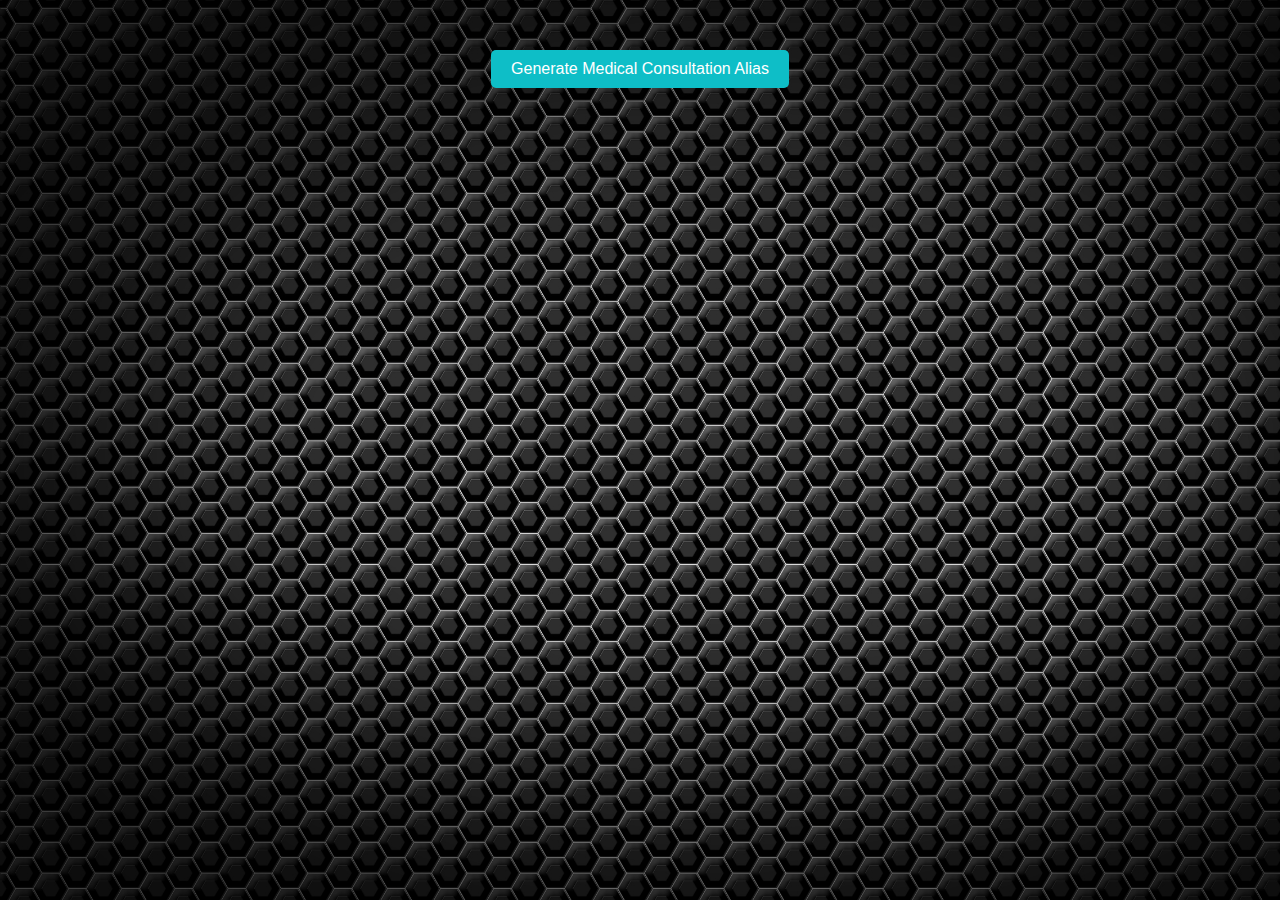
==== index.html @ f9c76f1d "Update index.html" ====
<!DOCTYPE html PUBLIC "-//W3C//DTD XHTML 1.0 Strict//EN" "http://www.w3.org/TR/xhtml1/DTD/xhtml1-strict.dtd">

<html xmlns="http://www.w3.org/1999/xhtml" lang="en-us" xml:lang="en-us">
<head>
    <title>Pexip Health</title>
    <link rel="stylesheet" type="text/css" href="style.css" />
    <meta name="robots" content="noindex, nofollow" />
    <script type='text/javascript'>
    window.onload = function() {
        function generateAlias() {
            const characters = 'ABCDEFGHIJKLMNOPQRSTUVWXYZabcdefghijklmnopqrstuvwxyz0123456789';
            let alias = 'ph';
            for (let i = 0; i < 15; i++) {
                alias += characters.charAt(Math.floor(Math.random() * characters.length));
            }
            return alias;
        }

        // Add event listener for the generate button
        document.getElementById('generate-button').addEventListener('click', function() {
            const alias = generateAlias();
            document.getElementById('id_alias').value = alias; // Populate the alias in the conference alias input field
            document.getElementById('alias-display').innerText = alias; // Display the alias
            document.getElementById('generate-button-container').style.display = 'none'; // Hide the button

            // Show the form fields and buttons
            document.getElementById('id_form').style.display = 'block';
        });

        // Update form fields based on user selection
        document.getElementById('role-select').addEventListener('change', function() {
            var role = this.value;
            var nameField = document.getElementById('id_name');
            var providerSelect = document.getElementById('provider-select');
            var providerDisplay = document.getElementById('provider-display');

            if (role === 'provider') {
                providerSelect.style.display = 'block';
                nameField.style.display = 'none';
                providerSelect.addEventListener('change', function() {
                    var providerName = this.value;
                    providerDisplay.innerText = providerName;
                    nameField.value = providerName; // Populate name field with selected provider
                    providerSelect.style.display = 'none'; // Hide provider select after selection
                });
            } else if (role === 'patient') {
                providerSelect.style.display = 'none';
                providerDisplay.innerText = '';
                nameField.style.display = 'block';
                nameField.value = ''; // Clear the name field
            } else {
                providerSelect.style.display = 'none';
                providerDisplay.innerText = '';
                nameField.style.display = 'none';
                nameField.value = ''; // Clear the name field if no role is selected
            }
        });
    }
    </script>
    <meta name="robots" content="NONE,NOARCHIVE" />
    <style>
        /* Center the generate button */
        #generate-button-container {
            text-align: center;
            margin-top: 20px;
        }

        #generate-button {
            display: inline-block;
            background-color: #0ebec7; /* Match button color */
            color: white;
            border: none;
            padding: 10px 20px;
            font-size: 16px;
            cursor: pointer;
            border-radius: 5px;
            margin-bottom: 20px;
        }

        #generate-button:hover {
            background-color: #0a9a9b; /* Darker shade on hover */
        }

        #alias-display {
            font-weight: bold;
            font-size: 18px;
            margin-top: 10px;
        }

        /* Hide form fields and buttons initially */
        #id_form {
            display: none;
        }

        /* Hide provider select and name field initially */
        #provider-select {
            display: none;
        }

        #id_name {
            display: none;
        }
    </style>
</head>

<body class="home">

<!-- Generate Alias Button -->
<div id="generate-button-container">
    <button id="generate-button">Generate Medical Consultation Alias</button>
    <div id="alias-display"></div>
</div>

<!-- Container -->
<div id="container" class="site">
    <!-- Header -->
    <header id="header" class="branding" role="banner">
        <!-- <img src="img/pexhealthlogo.png" alt="MAIN LOGO"> -->
        <!-- <h1>Connect</h1> -->
    </header>
    <!-- END Header -->

    <!-- Content -->
    <div id="maincontent" class="main site join">
        <form id="id_form" action="conference.html" method="get">
            <label for="id_alias" class="vh">Enter the conference alias</label>
            <input type="text" value="" name="alias" id="id_alias" placeholder="Enter the conference alias" required class="webrtcinput">

            <label for="role-select" class="vh">You are a</label>
            <select id="role-select" class="webrtcinput">
                <option value="">Select role</option>
                <option value="provider">Provider</option>
                <option value="patient">Patient</option>
            </select>

            <label for="provider-select" class="vh" id="provider-label">Select a provider</label>
            <select id="provider-select" class="webrtcinput">
                <option value="">Select a provider</option>
                <option value="Dr. JDemo">Dr. JDemo</option>
                <option value="Dr. MDemo">Dr. MDemo</option>
                <option value="Dr. CDemo">Dr. CDemo</option>
            </select>
            <div id="provider-display" class="vh"></div>

            <label for="id_name" class="vh">Enter your name</label>
            <input type="text" value="" name="name" id="id_name" placeholder="Enter your name" required class="webrtcinput">

            <select name="bandwidth" class="webrtcinput" id="id_bandwidth">
                <option value="1920">Maximum Bandwidth (1920kbps)</option>
                <option value="1280" selected>High Bandwidth (1280kbps)</option>
                <option value="576">Medium Bandwidth (576kbps)</option>
                <option value="192">Low Bandwidth (192kbps)</option>
            </select>

            <input type="submit" value="Join Conference" name="join" id="id_join" class="webrtcbutton">
            <input type="submit" value="Present Screen Only" name="join_pres" id="id_join_pres" class="webrtcbutton">
            <input type="submit" value="Start a Session" name="create_vmr" id="create_vmr" class="webrtcbutton">
        </form>
    </div>
    <!-- END Content -->

    <div id="footer"> </div>
</div>
<!-- END Container -->

</body>
</html>
---- style.css ----
/*
 :::  Reset
-------------------------------------------------- */
* {
  margin: 0;
  padding: 0;
  border: 0;
  -webkit-box-sizing: border-box;
     -moz-box-sizing: border-box;
          box-sizing: border-box;
}
article, aside, details, figcaption, figure,
footer, header, hgroup, main, nav, section {
  display: block;
}
ol, ul {
  list-style: none;
}



/*
 :::  Fonts
-------------------------------------------------- */

/* -- Legacy Fonts --*/
@font-face {
  font-family: 'pexip';
  src: url('fonts/pexip.eot');
  src: url('fonts/pexip.eot?#iefix') format('embedded-opentype'),
    url('fonts/pexip.woff') format('woff'),
    url('fonts/pexip.ttf') format('truetype'),
    url('fonts/pexip.svg#$icon-font') format('svg');
}

@font-face {
  font-family: 'Open Sans';
  src: url('fonts/opensans-regular-webfont.eot') format('embedded-opentype'),
    url('fonts/opensans-regular-webfont.woff') format('woff'),
    url('fonts/opensans-regular-webfont.ttf') format('truetype'),
    url('fonts/opensans-regular-webfont.svg') format('svg');
  font-weight: normal;
  font-style: normal;
}

/* -- 2019 and Later Fonts --*/

@font-face {
  font-family: 'Whyte-Book';
  src: url('fonts/Whyte-Book.eot');
  src: url('fonts/Whyte-Book.eot?#iefix') format('embedded-opentype'),
    url('fonts/Whyte-Book.woff') format('woff'),
    url('fonts/Whyte-Book.woff2') format('woff2'),
    url('fonts/Whyte-Book.ttf') format('truetype'),
    url('fonts/Whyte-Book.svg#$icon-font') format('svg');
    font-weight: normal;
    font-style: normal;
}

@font-face {
  font-family: 'Whyte-BookItalic';
  src: url('fonts/Whyte-BookItalic.eot') format('embedded-opentype'),
    url('fonts/Whyte-BookItalic.woff') format('woff'),
    url('fonts/Whyte-BookItalic.woff2') format('woff2'),
    url('fonts/Whyte-BookItalic.ttf') format('truetype'),
    url('fonts/Whyte-BookItalic.svg') format('svg');
  font-weight: normal;
  font-style: normal;
}

@font-face {
  font-family: 'Whyte-Medium';
  src: url('fonts/Whyte-Medium.eot');
  src: url('fonts/Whyte-Medium.eot?#iefix') format('embedded-opentype'),
    url('fonts/Whyte-Medium.woff') format('woff'),
    url('fonts/Whyte-Medium.woff2') format('woff2'),
    url('fonts/Whyte-Medium.ttf') format('truetype'),
    url('fonts/Whyte-Medium.svg#$icon-font') format('svg');
    font-weight: normal;
    font-style: normal;
}

@font-face {
  font-family: 'Whyte-MediumItalic';
  src: url('fonts/Whyte-MediumItalic.eot') format('embedded-opentype'),
    url('fonts/Whyte-MediumItalic.woff') format('woff'),
    url('fonts/Whyte-MediumItalic.woff2') format('woff2'),
    url('fonts/Whyte-MediumItalic.ttf') format('truetype'),
    url('fonts/Whyte-MediumItalic.svg') format('svg');
  font-weight: normal;
  font-style: normal;
}

@font-face {
  font-family: 'Whyte-Light';
  src: url('fonts/Whyte-Light.eot') format('embedded-opentype'),
    url('fonts/Whyte-Light.woff') format('woff'),
    url('fonts/Whyte-Light.woff2') format('woff2'),
    url('fonts/Whyte-Light.ttf') format('truetype'),
    url('fonts/Whyte-Light.svg') format('svg');
  font-weight: normal;
  font-style: normal;
}

/*
 :::  Site
-------------------------------------------------- */
html {
  min-height: 100%;
  font-size: 100%;
  position: relative;
  -ms-text-size-adjust: 100%;
  -webkit-text-size-adjust: 100%;
  -webkit-font-smoothing: antialiased;
  padding: 30px;
}
body {
  font-family: 'Whyte-Book';
  color: #333;
  line-height: 1;
  background-color: #fff;
}

.home{
  background-image: url(img/Large-Black-WP.jpg);
  height: 100%; /* You must set a specified height */
  background-position: top 0px left 0px; /* Center the image */
  background-repeat: no-repeat; /* Do not repeat the image */
  background-size: cover; /* Resize the background image to cover the entire container */
}

.site {
  margin: 0 auto;
  max-width: 1200px;
}
.main {
  width: 100%;
  display: block;
}
.top {
  background: #f2f2f2;
  height: 600px;
  position: relative;
  overflow: hidden;
}
@media only screen and (max-width : 550px) {
  .top {
    height: auto;
  }
}



/*
 :::  Site Header
-------------------------------------------------- */
.branding {
  width: 100%;
  position: relative;
}
.branding img {
  display: inline-block;
  width: 400px;
  height: 112px;
}
.branding h1 {
/*  position: absolute;
  right: 0;
  top: 0; */
  position: relative;
  left: 140px;
  top: -75px;
  font-weight: 600;
  color: #999;
}

.rosterlist {
  height: 545px;
}
.rosterlist.shorter {
  height: 410px;
}

/*
 :::  .participants <aside>
-------------------------------------------------- */
.participants {
  float: left;
  width: 20%;
  line-height: 1.25em;
  border-right: 1px solid #fff;
}
.participants ul {
  overflow: auto;
  height: 100%;
}
.participants h2 {
  padding: 15px 5%;
  background: #d5d5d5;
  font-weight: 400;
  border-bottom: 1px solid #fff;
}
.participants li {
  padding: 10px 5%;
  width: 100%;
  border-bottom: 1px solid #fff;
  transition: background .3s, color .3s;
}
.participants li:hover {
  background: #0EBEC7;
  color: #fff;
}
.participants h3 {
  font-weight: 600;
  font-size: 1em;
}
.participants h3:before {
  position: relative;
  content: '\e185';
  font-family: 'pexip';
  margin-right: 10px;
}
.participants h3.presenting:before {
  position: relative;
  content: '\e120';
  font-family: 'pexip';
  margin-right: 10px;
}
.participants p {
  font-size: 0.75em;
}
@media only screen and (max-width : 950px) {
  .participants {
    width: 33.333333%;
  }
}
@media only screen and (max-width : 550px) {
  .participants {
    float: none;
    width: 100%;
    border-right: none;
  }
  .participants ul {
    padding-bottom: 0;
  }
}


/*
 :::  .selfview <div>
-------------------------------------------------- */
.selfview {
  position: absolute;
  z-index: 99999;
  max-width: 20%;
  max-height: 135px;
  bottom: 0;
  left: 0;
  border-top: 1px solid #fff;
  border-right: 1px solid #fff;

  background-size: cover;
  background-position: center;
}
.selfview video {
  top: 0;
  right: 0;
  bottom: 0;
  left: 0;
  width: 100%;
  height: 100%;
}
@media only screen and (max-width : 950px) {
  .selfview {
    max-width: 33.333333%;
    max-height: 161px;
  }
}
@media only screen and (max-width : 550px) {
  .selfview {
    position: relative;
    max-width: 100%;
    border-right: none;
  }
}


/*
 :::  .videocontainer <div>
-------------------------------------------------- */
.videocontainer {
  background: #333;
  position: absolute;
  left: 20%;
  height: 100%;
  width: 80%;
  padding: 0 2%;
}
.videocontainer video {
  position: relative;
  top: 0;
  right: 0;
  bottom: 0;
  left: 0;
  width: 100%;
  height: 100%;
}
@media only screen and (max-width : 950px) {
  .videocontainer {
    width: 66.666666%;
    left: 33.333333%;
  }
}
@media only screen and (max-width : 550px) {
  .videocontainer {
    position: relative;
    width: 100%;
    padding: 0;
    left: 0;
  }
  .videocontainer video {
    height: auto;
  }
}


/*
 :::  Controls [.controls] <footer>
-------------------------------------------------- */
.controls {
  border-top: 1px solid #fff;
}
.controls li {
  float: left;
  display: inline-block;
  width: 14%;
  border-right: 1px solid #fff;
  border-bottom: 1px solid #fff;
  vertical-align: center;
}
.controls li:nth-child(4) {
  width: 12%;
}
.controls li:nth-child(6) {
  width: 18%;
}
.controls li:last-child {
  border-right: none !important;
}
@media only screen and (max-width : 1050px) {
  .controls li,
  .controls li:nth-child(4),
  .controls li:nth-child(6) {
    width: 33.3333333%;
  }
  .controls li:nth-child(3n) {
    border-right: none;
  }
  .controls li:last-child {
    width: 100%;
  }
}
@media only screen and (max-width : 550px) {
  .controls li,
  .controls li:nth-child(4),
  .controls li:nth-child(6) {
    width: 100%;
    border-right: none;
  }
}

.controls a {
  font-family: 'pexip', Verdana;
  display: block;
  width: 100%;
  padding: 20px 10px;
  text-align: center;
  font-weight: 400;
  font-size: 0.9em;
  cursor: pointer;
  background: #d5d5d5;
  height: 56px;
  -webkit-transition: background .3s, color .3s;
  transition: background .3s, color .3s;
  vertical-align: middle;
}
.controls a:hover,
.controls a.active { /* active state */
  background: #0EBEC7;
  color: #fff;
  font-weight: 400;
}

/* Inactive State */
.controls .inactive {
  color: #888;
  cursor: default;
}
.controls .inactive:hover {
  color: #888;
  background: #d5d5d5;
}



/*
 :::  Controls [.controls] -> Icons
 :::  You can call the .active class in your JS to switch the icons for an active state
-------------------------------------------------- */
.controls a:before {
  position: relative;
  font-family: 'pexip' Verdana;
  margin-right: 10px;
  font-size: 1.1em;
  top: 2px;
  font-weight: 300;
  -moz-osx-font-smoothing: grayscale;
}

/* Show Selfview */
.controls .btn-selfview:before {
  content: '\e18c';
}

/* Mute Audio */
.controls .btn-audio:before {
  content: '\e38f';
}
.controls .btn-audio.selected:before {
  content: '\e3a4';
}

/* Mute Video */
.controls .btn-video:before {
  content: '\e2d9';
}
.controls .btn-video.selected:before {
  content: '\e2da';
}

/* Present Screen */
.controls .btn-presentscreen:before {
  content: '\e120';
}

/* Presentation */
.controls .btn-presentation:before {
  content: '\e121';
}

/* Go Fullscreen */
.controls .btn-fullscreen:before {
  content: '\e1bf';
}

/* Disconnect */
.controls .btn-disconnect:before {
  content: '\e290';
}



/*
 :::  Join / Login Page -> Add the .join class to the .site container!
-------------------------------------------------- */
.site.join {
  max-width: 500px;
}
.site.join input[type="text"],
.site.join input[type="password"],
.site.join input[type="button"],
.site.join input[type="submit"] {
  width: 100%;
  padding: 20px;
  font-size: 1.1em;
  font-family: inherit;
  color: #666;
  border-radius: 5px;
  border-color: #FFF;
  border-width:  2px;
  background: #eee;
  margin-bottom: 1px;
  font-weight: 300;
  -webkit-transition: background .3s, color .3s, border .3s;
  transition: background .3s, color .3s, border .3s;
  -webkit-appearance: none;
  -moz-appearance: none;
  appearance: none;
}
.site.join input[type="button"],
.site.join input[type="submit"] {
  width: 49.5%;
}
.site.join select {
  width: 100%;
  padding: 20px 20px;
  font-size: 1.1em;
  background-color: #eee;
  height: 64px;
  font-family: inherit;
  color: #666;
  border-radius: 5px;
  text-indent: 0.01px;
  text-overflow: '';
  cursor: pointer;
  font-weight: 300;
  background-image: url(img/select.png);
  background-repeat: no-repeat;
  background-size: 60px 64px;
  background-position: center right;
  -webkit-appearance: none;
  -moz-appearance: none;
  appearance: none;
  position: relative;
}
select::-ms-expand {
    display: none;
}

/* Some Retina Love... */
@media only screen and (-webkit-min-device-pixel-ratio: 2) {
  .site.join select {
    background-image: url(img/select@2x.png);
  }
}



/*
 :::  Role Page -> Add the .join class to the .site container!
-------------------------------------------------- */
.site.join h2 {
  margin-bottom: 30px;
  font-weight: 600;
  font-size: 1.4em;
}
.site.join form div {
  width: 100%;
  padding: 0 20px;
  background: #eee;
  line-height: 50px;
  border-bottom: 1px solid #fff;
}
.site.join input[type="radio"] {
  float: left;
  margin-right: 10px;
  background: #fff;
  color: #666;
  width: 20px;
  height: 20px;
  cursor: pointer;
  border-radius: 0;
  border: none;
  position: relative;
  top: 15px;
  font-family: inherit;
  box-shadow: none;
  -webkit-appearance: none;
  -moz-appearance: none;
  appearance: none;
  text-align: center;
  line-height: 15px;
}
.site.join input[type="radio"]:checked:before {
  content: '';
  width: 14px;
  height: 14px;
  background: #999;
  display: block;
  position: relative;
  top: 3px;
  left: 3px;
}
.site.join label {
  float: left;
}


/* Form Submit button */
.site.join input[type="button"],
.site.join input[type="submit"] {
  background: #555;
  color: #fff;
  cursor: pointer;
  margin-top: 10px;
  margin-bottom: 10px;
}
.site.join input[type="button"]:hover,
.site.join input[type="submit"]:hover {
  background: #0EBEC7;
}


/* Let the placeholder text disappear on focus */
[placeholder]:focus::-webkit-input-placeholder {
  color: transparent;
}


/* Form error */
.site.join .webrtcerror {
  color: #fff;
  background: #cf4326;
  font-size: 1em;
  padding: 10px 20px;
  margin-bottom: 10px;
  border-radius: 0px;
}



/*
 :::  Clearfix [cf]
-------------------------------------------------- */
.cf:before,
.cf:after {
  content: ' ';
  display: table;
}
.cf:after {
  clear: both;
}



/*
 :::  Visually hidden [vh]
 :::  For better accessibility --> <label>
-------------------------------------------------- */
.vh {
  border: 0;
  clip: rect(0 0 0 0);
  height: 1px;
  margin: -1px;
  overflow: hidden;
  padding: 0;
  position: absolute;
  width: 1px;
}


.hidden {
  display: none;
}

poster {


}
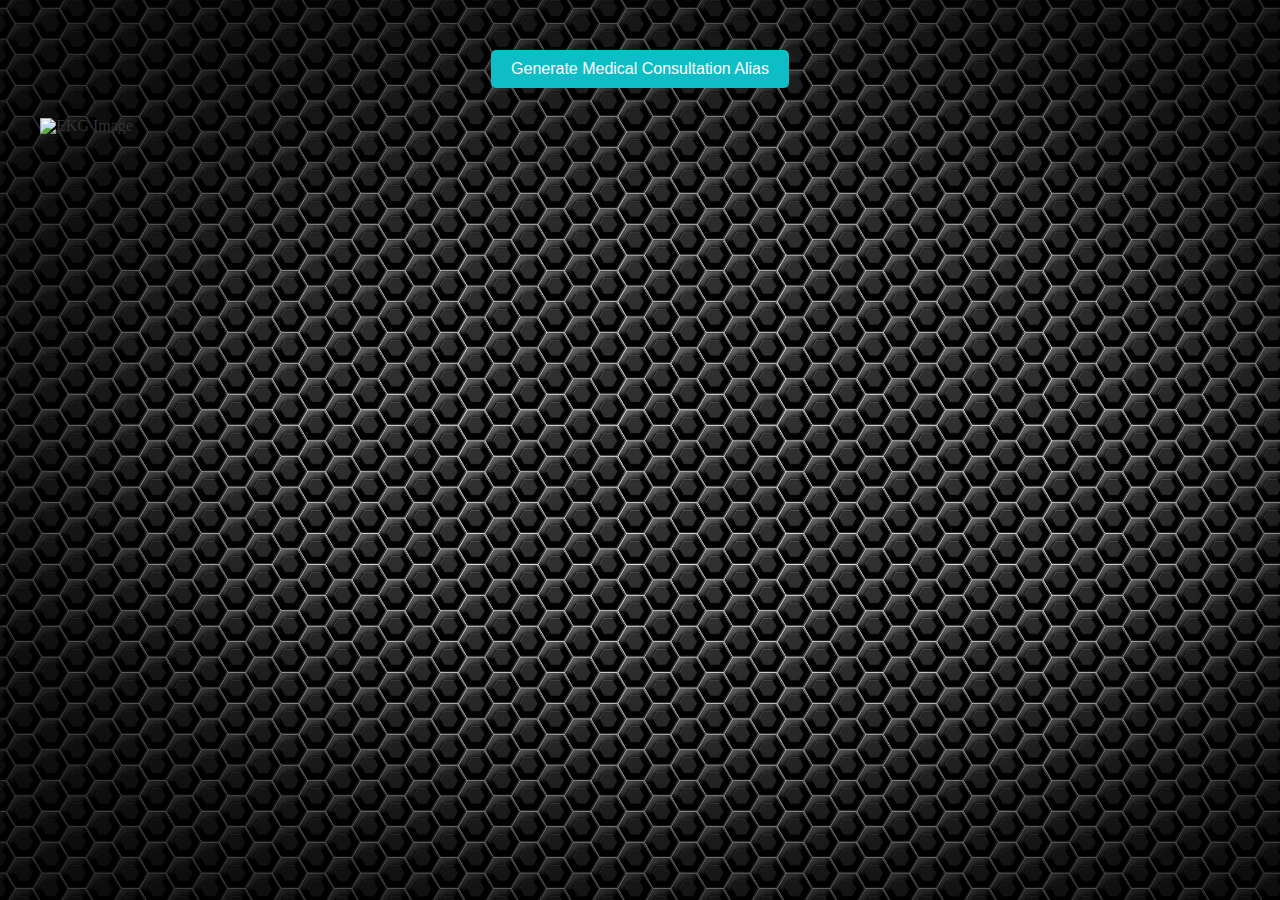
==== commit 33d24ee2: "Update index.html" ====
--- a/index.html
+++ b/index.html
@@ -1,62 +1,9 @@
 <!DOCTYPE html PUBLIC "-//W3C//DTD XHTML 1.0 Strict//EN" "http://www.w3.org/TR/xhtml1/DTD/xhtml1-strict.dtd">
-
 <html xmlns="http://www.w3.org/1999/xhtml" lang="en-us" xml:lang="en-us">
 <head>
     <title>Pexip Health</title>
     <link rel="stylesheet" type="text/css" href="style.css" />
     <meta name="robots" content="noindex, nofollow" />
-    <script type='text/javascript'>
-    window.onload = function() {
-        function generateAlias() {
-            const characters = 'ABCDEFGHIJKLMNOPQRSTUVWXYZabcdefghijklmnopqrstuvwxyz0123456789';
-            let alias = 'ph';
-            for (let i = 0; i < 15; i++) {
-                alias += characters.charAt(Math.floor(Math.random() * characters.length));
-            }
-            return alias;
-        }
-
-        // Add event listener for the generate button
-        document.getElementById('generate-button').addEventListener('click', function() {
-            const alias = generateAlias();
-            document.getElementById('id_alias').value = alias; // Populate the alias in the conference alias input field
-            document.getElementById('alias-display').innerText = alias; // Display the alias
-            document.getElementById('generate-button-container').style.display = 'none'; // Hide the button
-
-            // Show the form fields and buttons
-            document.getElementById('id_form').style.display = 'block';
-        });
-
-        // Update form fields based on user selection
-        document.getElementById('role-select').addEventListener('change', function() {
-            var role = this.value;
-            var nameField = document.getElementById('id_name');
-            var providerSelect = document.getElementById('provider-select');
-            var providerDisplay = document.getElementById('provider-display');
-
-            if (role === 'provider') {
-                providerSelect.style.display = 'block';
-                nameField.style.display = 'none';
-                providerSelect.addEventListener('change', function() {
-                    var providerName = this.value;
-                    providerDisplay.innerText = providerName;
-                    nameField.value = providerName; // Populate name field with selected provider
-                    providerSelect.style.display = 'none'; // Hide provider select after selection
-                });
-            } else if (role === 'patient') {
-                providerSelect.style.display = 'none';
-                providerDisplay.innerText = '';
-                nameField.style.display = 'block';
-                nameField.value = ''; // Clear the name field
-            } else {
-                providerSelect.style.display = 'none';
-                providerDisplay.innerText = '';
-                nameField.style.display = 'none';
-                nameField.value = ''; // Clear the name field if no role is selected
-            }
-        });
-    }
-    </script>
     <meta name="robots" content="NONE,NOARCHIVE" />
     <style>
         /* Center the generate button */
@@ -100,6 +47,12 @@
         #id_name {
             display: none;
         }
+
+        /* Style for the EKG image */
+        #ekg-image {
+            width: 5in; /* Set the width to 5 inches */
+            height: 0.5in; /* Set the height to 1/2 inch */
+        }
     </style>
 </head>
 
@@ -119,6 +72,11 @@
         <!-- <h1>Connect</h1> -->
     </header>
     <!-- END Header -->
+
+    <!-- EKG Image -->
+    <div>
+        <img src="img/ekg.png" alt="EKG Image" id="ekg-image" />
+    </div>
 
     <!-- Content -->
     <div id="maincontent" class="main site join">
--- a/style.css
+++ b/style.css
@@ -533,6 +533,7 @@
   margin-bottom: 30px;
   font-weight: 600;
   font-size: 1.4em;
+  color: #fff;
 }
 .site.join form div {
   width: 100%;
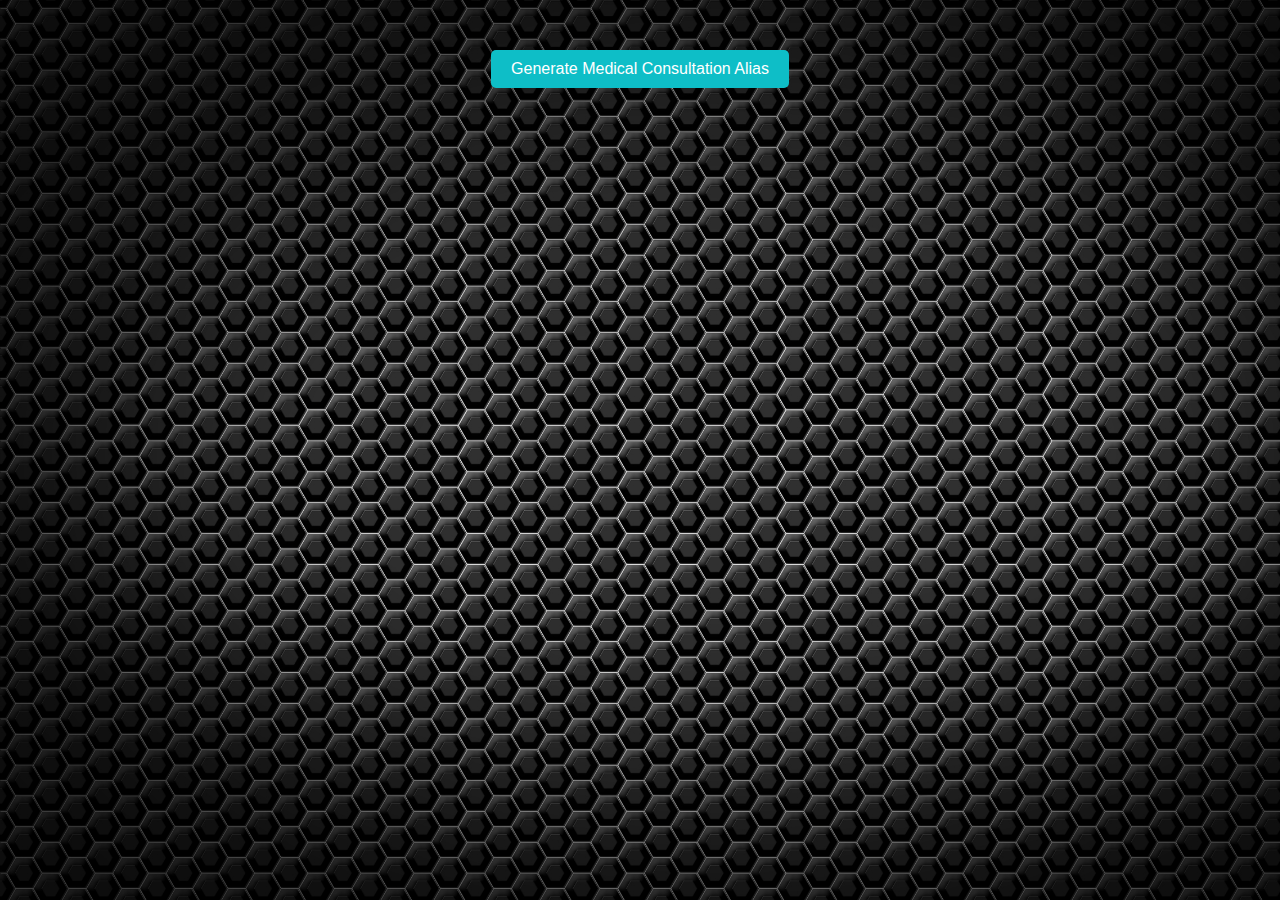
==== commit 3fb03645: "Update index.html" ====
--- a/index.html
+++ b/index.html
@@ -1,9 +1,62 @@
 <!DOCTYPE html PUBLIC "-//W3C//DTD XHTML 1.0 Strict//EN" "http://www.w3.org/TR/xhtml1/DTD/xhtml1-strict.dtd">
+
 <html xmlns="http://www.w3.org/1999/xhtml" lang="en-us" xml:lang="en-us">
 <head>
     <title>Pexip Health</title>
     <link rel="stylesheet" type="text/css" href="style.css" />
     <meta name="robots" content="noindex, nofollow" />
+    <script type='text/javascript'>
+    window.onload = function() {
+        function generateAlias() {
+            const characters = 'ABCDEFGHIJKLMNOPQRSTUVWXYZabcdefghijklmnopqrstuvwxyz0123456789';
+            let alias = 'ph';
+            for (let i = 0; i < 15; i++) {
+                alias += characters.charAt(Math.floor(Math.random() * characters.length));
+            }
+            return alias;
+        }
+
+        // Add event listener for the generate button
+        document.getElementById('generate-button').addEventListener('click', function() {
+            const alias = generateAlias();
+            document.getElementById('id_alias').value = alias; // Populate the alias in the conference alias input field
+            document.getElementById('alias-display').innerText = alias; // Display the alias
+            document.getElementById('generate-button-container').style.display = 'none'; // Hide the button
+
+            // Show the form fields and buttons
+            document.getElementById('id_form').style.display = 'block';
+        });
+
+        // Update form fields based on user selection
+        document.getElementById('role-select').addEventListener('change', function() {
+            var role = this.value;
+            var nameField = document.getElementById('id_name');
+            var providerSelect = document.getElementById('provider-select');
+            var providerDisplay = document.getElementById('provider-display');
+
+            if (role === 'provider') {
+                providerSelect.style.display = 'block';
+                nameField.style.display = 'none';
+                providerSelect.addEventListener('change', function() {
+                    var providerName = this.value;
+                    providerDisplay.innerText = providerName;
+                    nameField.value = providerName; // Populate name field with selected provider
+                    providerSelect.style.display = 'none'; // Hide provider select after selection
+                });
+            } else if (role === 'patient') {
+                providerSelect.style.display = 'none';
+                providerDisplay.innerText = '';
+                nameField.style.display = 'block';
+                nameField.value = ''; // Clear the name field
+            } else {
+                providerSelect.style.display = 'none';
+                providerDisplay.innerText = '';
+                nameField.style.display = 'none';
+                nameField.value = ''; // Clear the name field if no role is selected
+            }
+        });
+    }
+    </script>
     <meta name="robots" content="NONE,NOARCHIVE" />
     <style>
         /* Center the generate button */
@@ -47,12 +100,6 @@
         #id_name {
             display: none;
         }
-
-        /* Style for the EKG image */
-        #ekg-image {
-            width: 5in; /* Set the width to 5 inches */
-            height: 0.5in; /* Set the height to 1/2 inch */
-        }
     </style>
 </head>
 
@@ -72,11 +119,6 @@
         <!-- <h1>Connect</h1> -->
     </header>
     <!-- END Header -->
-
-    <!-- EKG Image -->
-    <div>
-        <img src="img/ekg.png" alt="EKG Image" id="ekg-image" />
-    </div>
 
     <!-- Content -->
     <div id="maincontent" class="main site join">
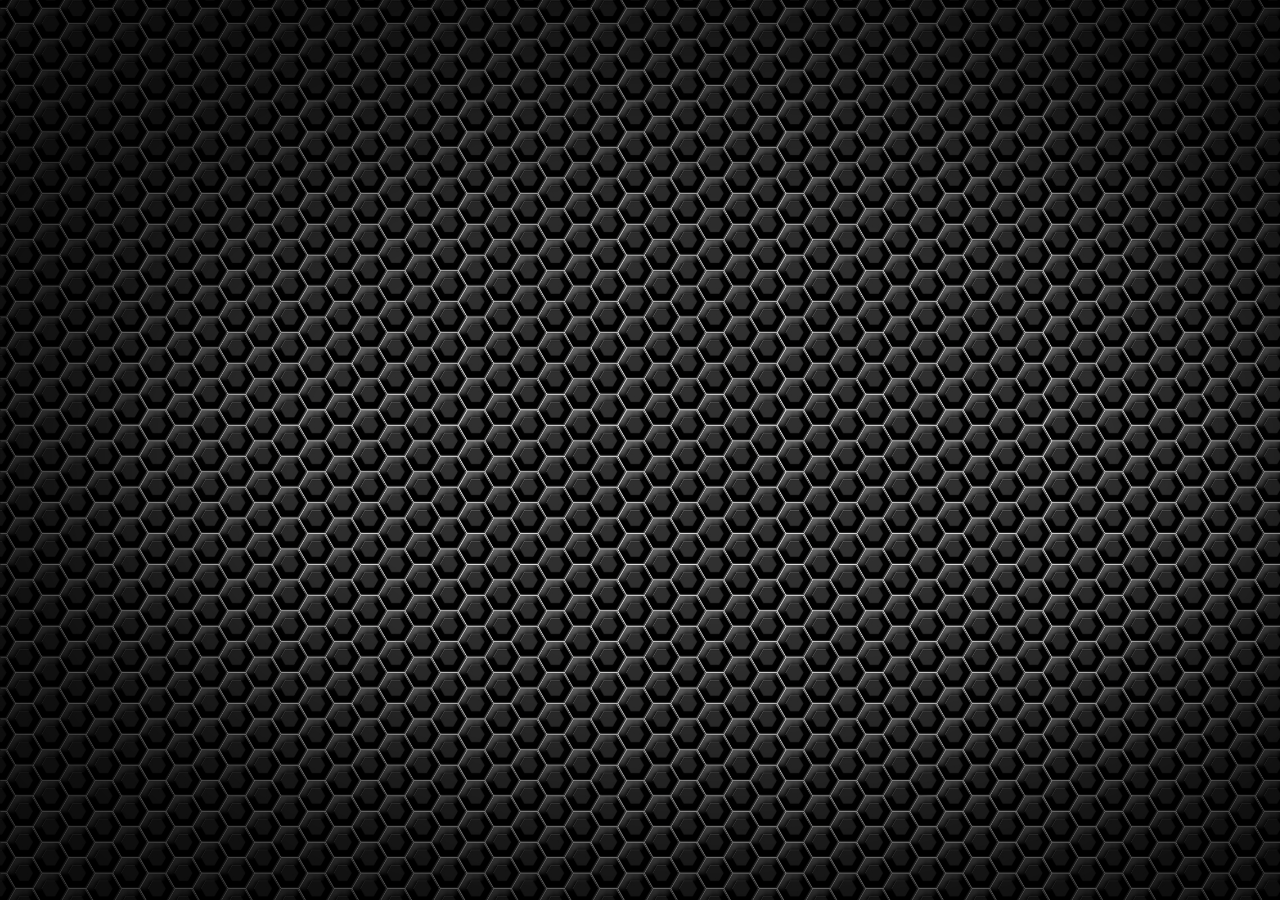
==== commit bb45c558: "Update index.html" ====
--- a/index.html
+++ b/index.html
@@ -1,116 +1,101 @@
 <!DOCTYPE html PUBLIC "-//W3C//DTD XHTML 1.0 Strict//EN" "http://www.w3.org/TR/xhtml1/DTD/xhtml1-strict.dtd">
-
 <html xmlns="http://www.w3.org/1999/xhtml" lang="en-us" xml:lang="en-us">
 <head>
     <title>Pexip Health</title>
     <link rel="stylesheet" type="text/css" href="style.css" />
     <meta name="robots" content="noindex, nofollow" />
+    <script type="text/javascript" src="https://cklab-edges.ck-collab-engtest.com/static/webrtc/js/pexrtc.js"></script>
+    <script type="text/javascript" src="webui.js"></script>
     <script type='text/javascript'>
     window.onload = function() {
-        function generateAlias() {
-            const characters = 'ABCDEFGHIJKLMNOPQRSTUVWXYZabcdefghijklmnopqrstuvwxyz0123456789';
-            let alias = 'ph';
-            for (let i = 0; i < 15; i++) {
-                alias += characters.charAt(Math.floor(Math.random() * characters.length));
-            }
-            return alias;
+        var url = window.location.href;
+        var params = url.substr(url.indexOf("?")+1).split("&");
+        var i;
+        var qp = {};
+        for (i=0;i<params.length;i++) {
+            var kv = params[i].split("=");
+            qp[kv[0]] = kv[1];
+        }
+        console.log(qp);
+
+        var source = "";
+        if ("join_pres" in qp) {
+            source = "screen";
         }
 
-        // Add event listener for the generate button
-        document.getElementById('generate-button').addEventListener('click', function() {
-            const alias = generateAlias();
-            document.getElementById('id_alias').value = alias; // Populate the alias in the conference alias input field
-            document.getElementById('alias-display').innerText = alias; // Display the alias
-            document.getElementById('generate-button-container').style.display = 'none'; // Hide the button
+        // Initialize with the provided parameters
+        initialise("cklab-edges.ck-collab-engtest.com", qp['alias'], qp['bandwidth'], qp['name'], "", source);
 
-            // Show the form fields and buttons
-            document.getElementById('id_form').style.display = 'block';
-        });
+        // Check if the video stream is active
+        checkVideoStream();
+    }
 
-        // Update form fields based on user selection
-        document.getElementById('role-select').addEventListener('change', function() {
-            var role = this.value;
-            var nameField = document.getElementById('id_name');
-            var providerSelect = document.getElementById('provider-select');
-            var providerDisplay = document.getElementById('provider-display');
+    function checkVideoStream() {
+        var videoElement = document.getElementById("video");
+        var interval = setInterval(function() {
+            if (videoElement.srcObject && videoElement.srcObject.active) {
+                clearInterval(interval);
+                document.getElementById("last-measurements-container").style.display = "block"; // Show the last measurements
+                populateLastMeasurements(); // Populate last measurements
+            }
+        }, 500); // Check every 500ms
+    }
 
-            if (role === 'provider') {
-                providerSelect.style.display = 'block';
-                nameField.style.display = 'none';
-                providerSelect.addEventListener('change', function() {
-                    var providerName = this.value;
-                    providerDisplay.innerText = providerName;
-                    nameField.value = providerName; // Populate name field with selected provider
-                    providerSelect.style.display = 'none'; // Hide provider select after selection
-                });
-            } else if (role === 'patient') {
-                providerSelect.style.display = 'none';
-                providerDisplay.innerText = '';
-                nameField.style.display = 'block';
-                nameField.value = ''; // Clear the name field
-            } else {
-                providerSelect.style.display = 'none';
-                providerDisplay.innerText = '';
-                nameField.style.display = 'none';
-                nameField.value = ''; // Clear the name field if no role is selected
-            }
-        });
+    function populateLastMeasurements() {
+        document.getElementById("ekg-img").src = "img/vitals.gif"; // Updated to display the GIF
+        document.getElementById("ekg").innerText = "Normal";
+        document.getElementById("spO2-sample").innerText = "99%";
+        document.getElementById("weight-last").innerText = "155 lbs";
+        document.getElementById("height-last").innerText = "71 in";
     }
     </script>
+
     <meta name="robots" content="NONE,NOARCHIVE" />
     <style>
-        /* Center the generate button */
-        #generate-button-container {
-            text-align: center;
-            margin-top: 20px;
-        }
+    #last-measurements-container {
+        display: none; /* Hide initially */
+        margin-top: 20px; /* Space for positioning */
+        padding: 10px;
+        background: #0a2136; /* Match background color */
+        color: white; /* Text color */
+        border: 1px solid #0eb3c7; /* Border color */
+        border-radius: 5px; /* Rounded corners */
+    }
 
-        #generate-button {
-            display: inline-block;
-            background-color: #0ebec7; /* Match button color */
-            color: white;
-            border: none;
-            padding: 10px 20px;
-            font-size: 16px;
-            cursor: pointer;
-            border-radius: 5px;
-            margin-bottom: 20px;
-        }
+    #last-measurements-container h2 {
+        color: #0eb3c7; /* Heading color */
+    }
 
-        #generate-button:hover {
-            background-color: #0a9a9b; /* Darker shade on hover */
-        }
+    #last-measurements-container p {
+        margin: 10px 0;
+    }
 
-        #alias-display {
-            font-weight: bold;
-            font-size: 18px;
-            margin-top: 10px;
-        }
+    #last-measurements-container img {
+        width: 100%;
+        height: auto;
+        margin-top: 10px;
+    }
 
-        /* Hide form fields and buttons initially */
-        #id_form {
-            display: none;
-        }
+    .button {
+        display: inline-block;
+        background-color: #0eb3c7;
+        color: white;
+        padding: 10px 20px;
+        text-align: center;
+        border: none;
+        border-radius: 5px;
+        cursor: pointer;
+        margin-top: 20px;
+        font-size: 16px;
+    }
 
-        /* Hide provider select and name field initially */
-        #provider-select {
-            display: none;
-        }
-
-        #id_name {
-            display: none;
-        }
+    .button:hover {
+        background-color: #0a8a9c;
+    }
     </style>
 </head>
 
 <body class="home">
-
-<!-- Generate Alias Button -->
-<div id="generate-button-container">
-    <button id="generate-button">Generate Medical Consultation Alias</button>
-    <div id="alias-display"></div>
-</div>
-
 <!-- Container -->
 <div id="container" class="site">
     <!-- Header -->
@@ -121,47 +106,82 @@
     <!-- END Header -->
 
     <!-- Content -->
-    <div id="maincontent" class="main site join">
-        <form id="id_form" action="conference.html" method="get">
-            <label for="id_alias" class="vh">Enter the conference alias</label>
-            <input type="text" value="" name="alias" id="id_alias" placeholder="Enter the conference alias" required class="webrtcinput">
+    <!-- Remove the vitals dashboard section -->
+    
+    <!-- New Section for Last Measurements -->
+    <div id="last-measurements-container">
+        <h2>Last Measurements</h2>
+        <p>Sample EKG:</p>
+        <img id="ekg-img" src="img/vitals.gif" alt="Sample EKG" /> <!-- Updated to display the GIF -->
+        <p>Sample EKG Status: <span id="ekg">Normal</span></p>
+        <p>Sample SpO2: <span id="spO2-sample">99%</span></p>
+        <p>Last Weight: <span id="weight-last">155 lbs</span></p>
+        <p>Last Height: <span id="height-last">71 in</span></p>
+    </div>
 
-            <label for="role-select" class="vh">You are a</label>
-            <select id="role-select" class="webrtcinput">
-                <option value="">Select role</option>
-                <option value="provider">Provider</option>
-                <option value="patient">Patient</option>
-            </select>
-
-            <label for="provider-select" class="vh" id="provider-label">Select a provider</label>
-            <select id="provider-select" class="webrtcinput">
-                <option value="">Select a provider</option>
-                <option value="Dr. JDemo">Dr. JDemo</option>
-                <option value="Dr. MDemo">Dr. MDemo</option>
-                <option value="Dr. CDemo">Dr. CDemo</option>
-            </select>
-            <div id="provider-display" class="vh"></div>
-
-            <label for="id_name" class="vh">Enter your name</label>
-            <input type="text" value="" name="name" id="id_name" placeholder="Enter your name" required class="webrtcinput">
-
-            <select name="bandwidth" class="webrtcinput" id="id_bandwidth">
-                <option value="1920">Maximum Bandwidth (1920kbps)</option>
-                <option value="1280" selected>High Bandwidth (1280kbps)</option>
-                <option value="576">Medium Bandwidth (576kbps)</option>
-                <option value="192">Low Bandwidth (192kbps)</option>
-            </select>
-
-            <input type="submit" value="Join Conference" name="join" id="id_join" class="webrtcbutton">
-            <input type="submit" value="Present Screen Only" name="join_pres" id="id_join_pres" class="webrtcbutton">
-            <input type="submit" value="Start a Session" name="create_vmr" id="create_vmr" class="webrtcbutton">
+    <div id="selectrole" class="main site join hidden">
+        <h2>Select your role for this conference:</h2>
+        <form>
+            <div class="cf">
+                <input type="radio" value="1" name="role" id="id_guest" class="webrtcinput" checked>
+                <label for="id_guest">Guest</label>
+            </div>
+            <div class="cf">
+                <input type="radio" value="2" name="role" id="id_host" class="webrtcinput">
+                <label for="id_host">Host</label>
+            </div>
+            <input type="button" value="Join Conference" name="join" id="id_join" class="webrtcbutton" onClick="submitSelectRole();">
         </form>
     </div>
+
+    <div id="pinentry" class="main site join hidden">
+        <form onSubmit="return submitPinEntry();">
+            <label for="id_pin" class="vh">Enter the conference PIN</label>
+            <input type="password" value="" name="pin" id="id_pin" placeholder="Enter the conference PIN" required class="webrtcinput">
+            <input type="button" value="Join Conference" name="join" id="id_join" class="webrtcbutton" onClick="submitPinEntry();">
+        </form>
+    </div>
+
+    <div id="ivrentry" class="main site join hidden">
+        <form onSubmit="return submitIVREntry();">
+            <label for="id_room" class="vh">Enter the target extension</label>
+            <input type="text" value="" name="room" id="id_room" placeholder="Enter the target extension" required class="webrtcinput">
+            <input type="button" value="Join Conference" name="join" id="id_join" class="webrtcbutton" onClick="submitIVREntry();">
+        </form>
+    </div>
+
+    <div id="maincontent" class="main cf hidden">
+        <section class="top">
+            <aside class="participants">
+                <h2 id="rosterheading">Participants</h2>
+                <div id="rosterlist" class="rosterlist">
+                    <ul id="rosterul"></ul>
+                </div>
+                <div id="selfview" class="selfview" hidden>
+                    <video id="selfvideo" autoplay="autoplay" playsinline="playsinline" muted="true"></video>
+                </div>
+            </aside>
+            <div id="videocontainer" class="videocontainer">
+                <video width="100%" height="100%" id="video" autoplay="autoplay" playsinline="playsinline" poster="img/spinner-genesys3.gif"></video>
+            </div>
+        </section>
+
+        <footer id="controls" class="controls cf">
+            <ul>
+                <li><a id="id_selfview" class="webrtcbutton btn-selfview" onclick="toggleSelfview();">Show Selfview</a></li>
+                <li><a id="id_muteaudio" class="webrtcbutton btn-audio" onclick="muteAudioStreams();">Mute Audio</a></li>
+                <li><a id="id_mutevideo" class="webrtcbutton btn-video" onclick="muteVideoStreams();">Mute Video</a></li>
+                <li><a id="id_fullscreen" class="webrtcbutton btn-fullscreen inactive" onclick="goFullscreen();">Fullscreen</a></li>
+                <li><a id="id_screenshare" class="webrtcbutton btn-presentscreen inactive" onclick="presentScreen();">Present Screen</a></li>
+                <li><a id="id_presentation" class="webrtcbutton btn-presentation inactive" onclick="togglePresentation();">No Presentation Active</a></li>
+                <li><a id="id_recording" class="webrtcbutton btn-recording inactive" onclick="toggleRecording();">Not Recording</a></li>
+                <li><a id="id_chat" class="webrtcbutton btn-chat" onclick="toggleChat();">Chat</a></li>
+                <li><a id="id_end" class="webrtcbutton btn-end" onclick="endConference();">End Call</a></li>
+            </ul>
+        </footer>
+    </div>
     <!-- END Content -->
-
-    <div id="footer"> </div>
 </div>
 <!-- END Container -->
-
 </body>
 </html>
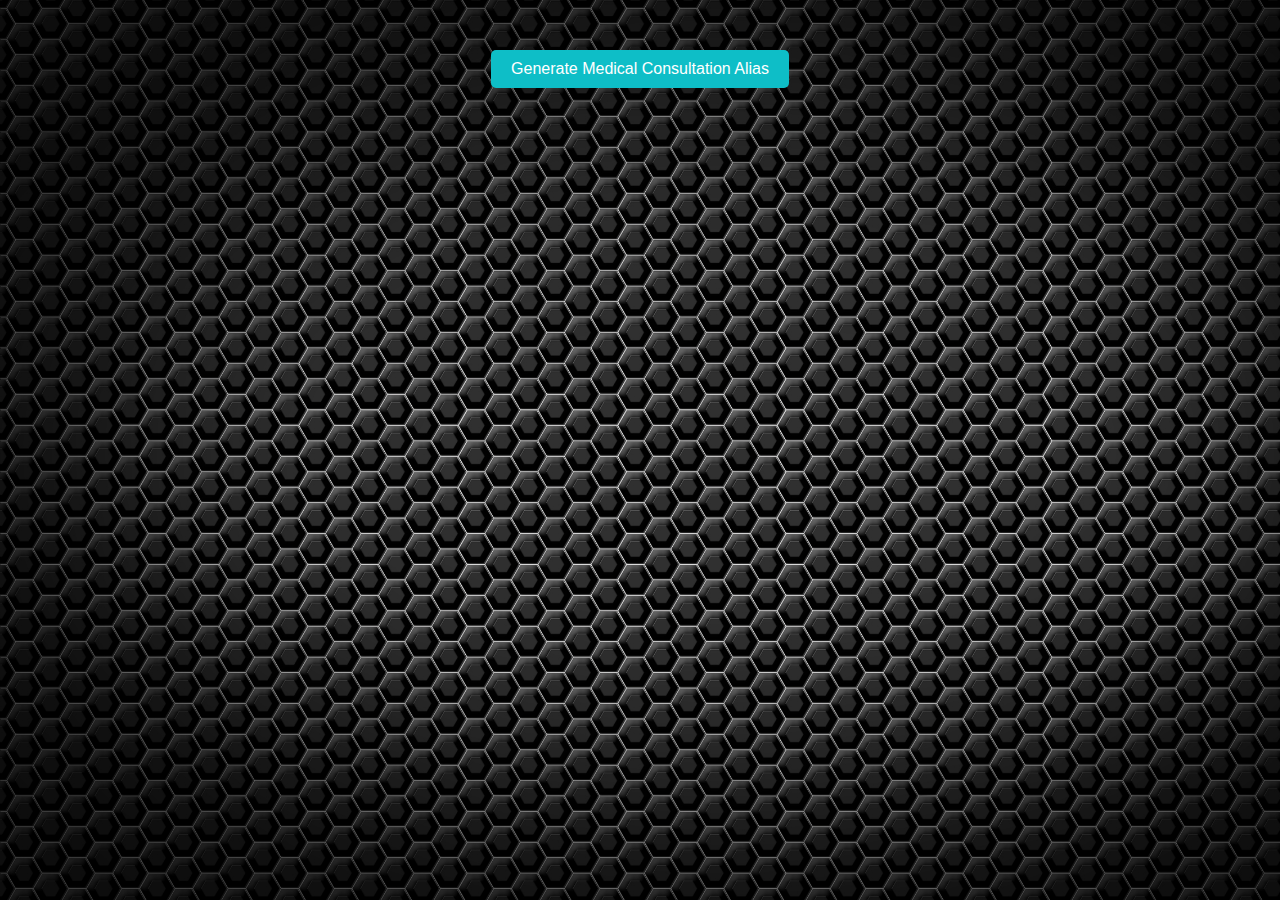
==== commit 59a41b7e: "Update index.html" ====
--- a/index.html
+++ b/index.html
@@ -1,101 +1,116 @@
 <!DOCTYPE html PUBLIC "-//W3C//DTD XHTML 1.0 Strict//EN" "http://www.w3.org/TR/xhtml1/DTD/xhtml1-strict.dtd">
+
 <html xmlns="http://www.w3.org/1999/xhtml" lang="en-us" xml:lang="en-us">
 <head>
     <title>Pexip Health</title>
     <link rel="stylesheet" type="text/css" href="style.css" />
     <meta name="robots" content="noindex, nofollow" />
-    <script type="text/javascript" src="https://cklab-edges.ck-collab-engtest.com/static/webrtc/js/pexrtc.js"></script>
-    <script type="text/javascript" src="webui.js"></script>
     <script type='text/javascript'>
     window.onload = function() {
-        var url = window.location.href;
-        var params = url.substr(url.indexOf("?")+1).split("&");
-        var i;
-        var qp = {};
-        for (i=0;i<params.length;i++) {
-            var kv = params[i].split("=");
-            qp[kv[0]] = kv[1];
-        }
-        console.log(qp);
-
-        var source = "";
-        if ("join_pres" in qp) {
-            source = "screen";
+        function generateAlias() {
+            const characters = 'ABCDEFGHIJKLMNOPQRSTUVWXYZabcdefghijklmnopqrstuvwxyz0123456789';
+            let alias = 'ph';
+            for (let i = 0; i < 15; i++) {
+                alias += characters.charAt(Math.floor(Math.random() * characters.length));
+            }
+            return alias;
         }
 
-        // Initialize with the provided parameters
-        initialise("cklab-edges.ck-collab-engtest.com", qp['alias'], qp['bandwidth'], qp['name'], "", source);
+        // Add event listener for the generate button
+        document.getElementById('generate-button').addEventListener('click', function() {
+            const alias = generateAlias();
+            document.getElementById('id_alias').value = alias; // Populate the alias in the conference alias input field
+            document.getElementById('alias-display').innerText = alias; // Display the alias
+            document.getElementById('generate-button-container').style.display = 'none'; // Hide the button
 
-        // Check if the video stream is active
-        checkVideoStream();
-    }
+            // Show the form fields and buttons
+            document.getElementById('id_form').style.display = 'block';
+        });
 
-    function checkVideoStream() {
-        var videoElement = document.getElementById("video");
-        var interval = setInterval(function() {
-            if (videoElement.srcObject && videoElement.srcObject.active) {
-                clearInterval(interval);
-                document.getElementById("last-measurements-container").style.display = "block"; // Show the last measurements
-                populateLastMeasurements(); // Populate last measurements
+        // Update form fields based on user selection
+        document.getElementById('role-select').addEventListener('change', function() {
+            var role = this.value;
+            var nameField = document.getElementById('id_name');
+            var providerSelect = document.getElementById('provider-select');
+            var providerDisplay = document.getElementById('provider-display');
+
+            if (role === 'provider') {
+                providerSelect.style.display = 'block';
+                nameField.style.display = 'none';
+                providerSelect.addEventListener('change', function() {
+                    var providerName = this.value;
+                    providerDisplay.innerText = providerName;
+                    nameField.value = providerName; // Populate name field with selected provider
+                    providerSelect.style.display = 'none'; // Hide provider select after selection
+                });
+            } else if (role === 'patient') {
+                providerSelect.style.display = 'none';
+                providerDisplay.innerText = '';
+                nameField.style.display = 'block';
+                nameField.value = ''; // Clear the name field
+            } else {
+                providerSelect.style.display = 'none';
+                providerDisplay.innerText = '';
+                nameField.style.display = 'none';
+                nameField.value = ''; // Clear the name field if no role is selected
             }
-        }, 500); // Check every 500ms
-    }
-
-    function populateLastMeasurements() {
-        document.getElementById("ekg-img").src = "img/vitals.gif"; // Updated to display the GIF
-        document.getElementById("ekg").innerText = "Normal";
-        document.getElementById("spO2-sample").innerText = "99%";
-        document.getElementById("weight-last").innerText = "155 lbs";
-        document.getElementById("height-last").innerText = "71 in";
+        });
     }
     </script>
-
     <meta name="robots" content="NONE,NOARCHIVE" />
     <style>
-    #last-measurements-container {
-        display: none; /* Hide initially */
-        margin-top: 20px; /* Space for positioning */
-        padding: 10px;
-        background: #0a2136; /* Match background color */
-        color: white; /* Text color */
-        border: 1px solid #0eb3c7; /* Border color */
-        border-radius: 5px; /* Rounded corners */
-    }
+        /* Center the generate button */
+        #generate-button-container {
+            text-align: center;
+            margin-top: 20px;
+        }
 
-    #last-measurements-container h2 {
-        color: #0eb3c7; /* Heading color */
-    }
+        #generate-button {
+            display: inline-block;
+            background-color: #0ebec7; /* Match button color */
+            color: white;
+            border: none;
+            padding: 10px 20px;
+            font-size: 16px;
+            cursor: pointer;
+            border-radius: 5px;
+            margin-bottom: 20px;
+        }
 
-    #last-measurements-container p {
-        margin: 10px 0;
-    }
+        #generate-button:hover {
+            background-color: #0a9a9b; /* Darker shade on hover */
+        }
 
-    #last-measurements-container img {
-        width: 100%;
-        height: auto;
-        margin-top: 10px;
-    }
+        #alias-display {
+            font-weight: bold;
+            font-size: 18px;
+            margin-top: 10px;
+        }
 
-    .button {
-        display: inline-block;
-        background-color: #0eb3c7;
-        color: white;
-        padding: 10px 20px;
-        text-align: center;
-        border: none;
-        border-radius: 5px;
-        cursor: pointer;
-        margin-top: 20px;
-        font-size: 16px;
-    }
+        /* Hide form fields and buttons initially */
+        #id_form {
+            display: none;
+        }
 
-    .button:hover {
-        background-color: #0a8a9c;
-    }
+        /* Hide provider select and name field initially */
+        #provider-select {
+            display: none;
+        }
+
+        #id_name {
+            display: none;
+        }
     </style>
 </head>
 
 <body class="home">
+
+<!-- Generate Alias Button -->
+<div id="generate-button-container">
+    <button id="generate-button">Generate Medical Consultation Alias</button>
+    <div id="alias-display"></div>
+</div>
+
 <!-- Container -->
 <div id="container" class="site">
     <!-- Header -->
@@ -106,82 +121,47 @@
     <!-- END Header -->
 
     <!-- Content -->
-    <!-- Remove the vitals dashboard section -->
-    
-    <!-- New Section for Last Measurements -->
-    <div id="last-measurements-container">
-        <h2>Last Measurements</h2>
-        <p>Sample EKG:</p>
-        <img id="ekg-img" src="img/vitals.gif" alt="Sample EKG" /> <!-- Updated to display the GIF -->
-        <p>Sample EKG Status: <span id="ekg">Normal</span></p>
-        <p>Sample SpO2: <span id="spO2-sample">99%</span></p>
-        <p>Last Weight: <span id="weight-last">155 lbs</span></p>
-        <p>Last Height: <span id="height-last">71 in</span></p>
-    </div>
+    <div id="maincontent" class="main site join">
+        <form id="id_form" action="conference.html" method="get">
+            <label for="id_alias" class="vh">Enter the conference alias</label>
+            <input type="text" value="" name="alias" id="id_alias" placeholder="Enter the conference alias" required class="webrtcinput">
 
-    <div id="selectrole" class="main site join hidden">
-        <h2>Select your role for this conference:</h2>
-        <form>
-            <div class="cf">
-                <input type="radio" value="1" name="role" id="id_guest" class="webrtcinput" checked>
-                <label for="id_guest">Guest</label>
-            </div>
-            <div class="cf">
-                <input type="radio" value="2" name="role" id="id_host" class="webrtcinput">
-                <label for="id_host">Host</label>
-            </div>
-            <input type="button" value="Join Conference" name="join" id="id_join" class="webrtcbutton" onClick="submitSelectRole();">
+            <label for="role-select" class="vh">You are a</label>
+            <select id="role-select" class="webrtcinput">
+                <option value="">Select role</option>
+                <option value="provider">Provider</option>
+                <option value="patient">Patient</option>
+            </select>
+
+            <label for="provider-select" class="vh" id="provider-label">Select a provider</label>
+            <select id="provider-select" class="webrtcinput">
+                <option value="">Select a provider</option>
+                <option value="Dr. JDemo">Dr. JDemo</option>
+                <option value="Dr. MDemo">Dr. MDemo</option>
+                <option value="Dr. CDemo">Dr. CDemo</option>
+            </select>
+            <div id="provider-display" class="vh"></div>
+
+            <label for="id_name" class="vh">Enter your name</label>
+            <input type="text" value="" name="name" id="id_name" placeholder="Enter your name" required class="webrtcinput">
+
+            <select name="bandwidth" class="webrtcinput" id="id_bandwidth">
+                <option value="1920">Maximum Bandwidth (1920kbps)</option>
+                <option value="1280" selected>High Bandwidth (1280kbps)</option>
+                <option value="576">Medium Bandwidth (576kbps)</option>
+                <option value="192">Low Bandwidth (192kbps)</option>
+            </select>
+
+            <input type="submit" value="Join Conference" name="join" id="id_join" class="webrtcbutton">
+            <input type="submit" value="Present Screen Only" name="join_pres" id="id_join_pres" class="webrtcbutton">
+            <input type="submit" value="Start a Session" name="create_vmr" id="create_vmr" class="webrtcbutton">
         </form>
     </div>
+    <!-- END Content -->
 
-    <div id="pinentry" class="main site join hidden">
-        <form onSubmit="return submitPinEntry();">
-            <label for="id_pin" class="vh">Enter the conference PIN</label>
-            <input type="password" value="" name="pin" id="id_pin" placeholder="Enter the conference PIN" required class="webrtcinput">
-            <input type="button" value="Join Conference" name="join" id="id_join" class="webrtcbutton" onClick="submitPinEntry();">
-        </form>
-    </div>
-
-    <div id="ivrentry" class="main site join hidden">
-        <form onSubmit="return submitIVREntry();">
-            <label for="id_room" class="vh">Enter the target extension</label>
-            <input type="text" value="" name="room" id="id_room" placeholder="Enter the target extension" required class="webrtcinput">
-            <input type="button" value="Join Conference" name="join" id="id_join" class="webrtcbutton" onClick="submitIVREntry();">
-        </form>
-    </div>
-
-    <div id="maincontent" class="main cf hidden">
-        <section class="top">
-            <aside class="participants">
-                <h2 id="rosterheading">Participants</h2>
-                <div id="rosterlist" class="rosterlist">
-                    <ul id="rosterul"></ul>
-                </div>
-                <div id="selfview" class="selfview" hidden>
-                    <video id="selfvideo" autoplay="autoplay" playsinline="playsinline" muted="true"></video>
-                </div>
-            </aside>
-            <div id="videocontainer" class="videocontainer">
-                <video width="100%" height="100%" id="video" autoplay="autoplay" playsinline="playsinline" poster="img/spinner-genesys3.gif"></video>
-            </div>
-        </section>
-
-        <footer id="controls" class="controls cf">
-            <ul>
-                <li><a id="id_selfview" class="webrtcbutton btn-selfview" onclick="toggleSelfview();">Show Selfview</a></li>
-                <li><a id="id_muteaudio" class="webrtcbutton btn-audio" onclick="muteAudioStreams();">Mute Audio</a></li>
-                <li><a id="id_mutevideo" class="webrtcbutton btn-video" onclick="muteVideoStreams();">Mute Video</a></li>
-                <li><a id="id_fullscreen" class="webrtcbutton btn-fullscreen inactive" onclick="goFullscreen();">Fullscreen</a></li>
-                <li><a id="id_screenshare" class="webrtcbutton btn-presentscreen inactive" onclick="presentScreen();">Present Screen</a></li>
-                <li><a id="id_presentation" class="webrtcbutton btn-presentation inactive" onclick="togglePresentation();">No Presentation Active</a></li>
-                <li><a id="id_recording" class="webrtcbutton btn-recording inactive" onclick="toggleRecording();">Not Recording</a></li>
-                <li><a id="id_chat" class="webrtcbutton btn-chat" onclick="toggleChat();">Chat</a></li>
-                <li><a id="id_end" class="webrtcbutton btn-end" onclick="endConference();">End Call</a></li>
-            </ul>
-        </footer>
-    </div>
-    <!-- END Content -->
+    <div id="footer"> </div>
 </div>
 <!-- END Container -->
+
 </body>
 </html>
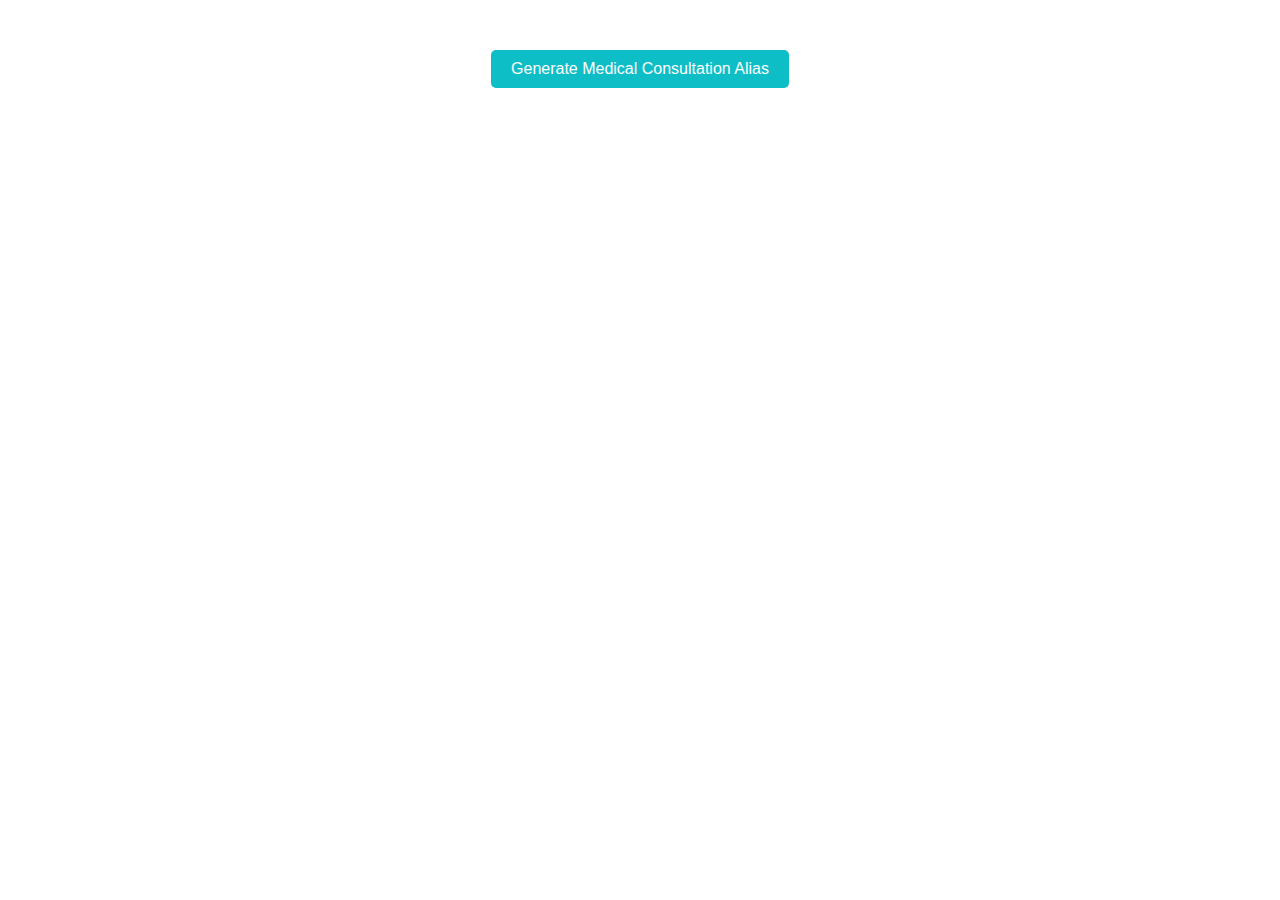
==== commit 303d31d2: "Update index.html" ====
--- a/index.html
+++ b/index.html
@@ -1,63 +1,11 @@
-<!DOCTYPE html PUBLIC "-//W3C//DTD XHTML 1.0 Strict//EN" "http://www.w3.org/TR/xhtml1/DTD/xhtml1-strict.dtd">
-
-<html xmlns="http://www.w3.org/1999/xhtml" lang="en-us" xml:lang="en-us">
+<!DOCTYPE html>
+<html lang="en-us">
 <head>
-    <title>Pexip Health</title>
+    <meta charset="UTF-8">
+    <meta name="viewport" content="width=device-width, initial-scale=1.0">
+    <title>Pexip Health Consultation</title>
     <link rel="stylesheet" type="text/css" href="style.css" />
-    <meta name="robots" content="noindex, nofollow" />
-    <script type='text/javascript'>
-    window.onload = function() {
-        function generateAlias() {
-            const characters = 'ABCDEFGHIJKLMNOPQRSTUVWXYZabcdefghijklmnopqrstuvwxyz0123456789';
-            let alias = 'ph';
-            for (let i = 0; i < 15; i++) {
-                alias += characters.charAt(Math.floor(Math.random() * characters.length));
-            }
-            return alias;
-        }
-
-        // Add event listener for the generate button
-        document.getElementById('generate-button').addEventListener('click', function() {
-            const alias = generateAlias();
-            document.getElementById('id_alias').value = alias; // Populate the alias in the conference alias input field
-            document.getElementById('alias-display').innerText = alias; // Display the alias
-            document.getElementById('generate-button-container').style.display = 'none'; // Hide the button
-
-            // Show the form fields and buttons
-            document.getElementById('id_form').style.display = 'block';
-        });
-
-        // Update form fields based on user selection
-        document.getElementById('role-select').addEventListener('change', function() {
-            var role = this.value;
-            var nameField = document.getElementById('id_name');
-            var providerSelect = document.getElementById('provider-select');
-            var providerDisplay = document.getElementById('provider-display');
-
-            if (role === 'provider') {
-                providerSelect.style.display = 'block';
-                nameField.style.display = 'none';
-                providerSelect.addEventListener('change', function() {
-                    var providerName = this.value;
-                    providerDisplay.innerText = providerName;
-                    nameField.value = providerName; // Populate name field with selected provider
-                    providerSelect.style.display = 'none'; // Hide provider select after selection
-                });
-            } else if (role === 'patient') {
-                providerSelect.style.display = 'none';
-                providerDisplay.innerText = '';
-                nameField.style.display = 'block';
-                nameField.value = ''; // Clear the name field
-            } else {
-                providerSelect.style.display = 'none';
-                providerDisplay.innerText = '';
-                nameField.style.display = 'none';
-                nameField.value = ''; // Clear the name field if no role is selected
-            }
-        });
-    }
-    </script>
-    <meta name="robots" content="NONE,NOARCHIVE" />
+    <script type="text/javascript" src="https://cklab-edges.ck-collab-engtest.com/static/webrtc/js/pexrtc.js"></script>
     <style>
         /* Center the generate button */
         #generate-button-container {
@@ -67,101 +15,130 @@
 
         #generate-button {
             display: inline-block;
-            background-color: #0ebec7; /* Match button color */
+            background-color: #0ebec7;
             color: white;
             border: none;
             padding: 10px 20px;
             font-size: 16px;
             cursor: pointer;
             border-radius: 5px;
-            margin-bottom: 20px;
         }
 
-        #generate-button:hover {
-            background-color: #0a9a9b; /* Darker shade on hover */
+        .form-container, .video-container { 
+            display: none;
+            margin: 10px 0;
         }
 
-        #alias-display {
-            font-weight: bold;
-            font-size: 18px;
-            margin-top: 10px;
-        }
-
-        /* Hide form fields and buttons initially */
-        #id_form {
-            display: none;
-        }
-
-        /* Hide provider select and name field initially */
-        #provider-select {
-            display: none;
-        }
-
-        #id_name {
-            display: none;
+        video {
+            width: 100%;
+            height: 300px;
+            background-color: #333;
+            margin-bottom: 10px;
         }
     </style>
 </head>
 
-<body class="home">
-
-<!-- Generate Alias Button -->
+<body>
 <div id="generate-button-container">
     <button id="generate-button">Generate Medical Consultation Alias</button>
     <div id="alias-display"></div>
 </div>
 
-<!-- Container -->
-<div id="container" class="site">
-    <!-- Header -->
-    <header id="header" class="branding" role="banner">
-        <!-- <img src="img/pexhealthlogo.png" alt="MAIN LOGO"> -->
-        <!-- <h1>Connect</h1> -->
-    </header>
-    <!-- END Header -->
+<!-- Role Selection Form -->
+<div class="form-container" id="role-form">
+    <h3>Select Your Role:</h3>
+    <button onclick="selectRole('patient')">Patient</button>
+    <button onclick="selectRole('provider')">Provider</button>
+    <button onclick="selectRole('both')">Both</button>
+</div>
 
-    <!-- Content -->
-    <div id="maincontent" class="main site join">
-        <form id="id_form" action="conference.html" method="get">
-            <label for="id_alias" class="vh">Enter the conference alias</label>
-            <input type="text" value="" name="alias" id="id_alias" placeholder="Enter the conference alias" required class="webrtcinput">
+<!-- Patient Form -->
+<div class="form-container" id="patient-form">
+    <label for="patient-name">Enter your name:</label>
+    <input type="text" id="patient-name" placeholder="Your Name" required>
+    <button onclick="joinConference('guest')">Join as Patient</button>
+</div>
 
-            <label for="role-select" class="vh">You are a</label>
-            <select id="role-select" class="webrtcinput">
-                <option value="">Select role</option>
-                <option value="provider">Provider</option>
-                <option value="patient">Patient</option>
-            </select>
+<!-- Provider Form -->
+<div class="form-container" id="provider-form">
+    <label for="provider-select">Select a Provider:</label>
+    <select id="provider-select">
+        <option value="Dr. JDemo">Dr. JDemo</option>
+        <option value="Dr. MDemo">Dr. MDemo</option>
+        <option value="Dr. CDemo">Dr. CDemo</option>
+    </select>
+    <button onclick="joinConference('host')">Join as Provider</button>
+</div>
 
-            <label for="provider-select" class="vh" id="provider-label">Select a provider</label>
-            <select id="provider-select" class="webrtcinput">
-                <option value="">Select a provider</option>
-                <option value="Dr. JDemo">Dr. JDemo</option>
-                <option value="Dr. MDemo">Dr. MDemo</option>
-                <option value="Dr. CDemo">Dr. CDemo</option>
-            </select>
-            <div id="provider-display" class="vh"></div>
+<!-- Video Containers -->
+<div class="video-container" id="patient-video">
+    <video id="patient-video-element" autoplay controls></video>
+</div>
 
-            <label for="id_name" class="vh">Enter your name</label>
-            <input type="text" value="" name="name" id="id_name" placeholder="Enter your name" required class="webrtcinput">
+<div class="video-container" id="provider-video">
+    <video id="provider-video-element" autoplay controls></video>
+</div>
 
-            <select name="bandwidth" class="webrtcinput" id="id_bandwidth">
-                <option value="1920">Maximum Bandwidth (1920kbps)</option>
-                <option value="1280" selected>High Bandwidth (1280kbps)</option>
-                <option value="576">Medium Bandwidth (576kbps)</option>
-                <option value="192">Low Bandwidth (192kbps)</option>
-            </select>
+<script>
+    // Generate alias function
+    function generateAlias() {
+        const characters = 'ABCDEFGHIJKLMNOPQRSTUVWXYZabcdefghijklmnopqrstuvwxyz0123456789';
+        let alias = 'ph';
+        for (let i = 0; i < 15; i++) {
+            alias += characters.charAt(Math.floor(Math.random() * characters.length));
+        }
+        return alias;
+    }
 
-            <input type="submit" value="Join Conference" name="join" id="id_join" class="webrtcbutton">
-            <input type="submit" value="Present Screen Only" name="join_pres" id="id_join_pres" class="webrtcbutton">
-            <input type="submit" value="Start a Session" name="create_vmr" id="create_vmr" class="webrtcbutton">
-        </form>
-    </div>
-    <!-- END Content -->
+    // Show role selection form on button click
+    document.getElementById('generate-button').addEventListener('click', () => {
+        const alias = generateAlias();
+        document.getElementById('alias-display').innerText = `Alias: ${alias}`;
+        document.getElementById('role-form').style.display = 'block';
+    });
 
-    <div id="footer"> </div>
-</div>
-<!-- END Container -->
+    // Handle role selection and display appropriate form
+    function selectRole(role) {
+        document.getElementById('role-form').style.display = 'none';
+        if (role === 'patient') {
+            document.getElementById('patient-form').style.display = 'block';
+        } else if (role === 'provider') {
+            document.getElementById('provider-form').style.display = 'block';
+        } else if (role === 'both') {
+            joinConference('both');
+        }
+    }
+
+    // Start video conference based on role
+    function joinConference(role) {
+        if (role === 'guest') {
+            startVideo('patient-video-element', 'guest');
+            document.getElementById('patient-video').style.display = 'block';
+        } else if (role === 'host') {
+            const providerName = document.getElementById('provider-select').value;
+            startVideo('provider-video-element', 'host', providerName);
+            document.getElementById('provider-video').style.display = 'block';
+        } else if (role === 'both') {
+            startVideo('provider-video-element', 'host', 'Provider');
+            startVideo('patient-video-element', 'guest');
+            document.getElementById('provider-video').style.display = 'block';
+            document.getElementById('patient-video').style.display = 'block';
+        }
+    }
+
+    // Initialize and play video based on role
+    function startVideo(videoElementId, role, name = '') {
+        const videoElement = document.getElementById(videoElementId);
+        const alias = document.getElementById('alias-display').innerText.split(': ')[1];
+        const bandwidth = 1280; // Example bandwidth
+
+        const url = `conference.html?alias=${alias}&role=${role}&name=${name}&bandwidth=${bandwidth}`;
+        console.log(`Starting ${role} conference: ${url}`);
+        
+        // Simulate video loading (in a real scenario, you would connect to the actual WebRTC stream)
+        videoElement.src = 'img/healthcareGraph2.mp4';  // Placeholder video
+    }
+</script>
 
 </body>
 </html>
--- a/style.css
+++ b/style.css
@@ -134,6 +134,7 @@
   max-width: 1200px;
 }
 .main {
+  margin-left: 2in;
   width: 100%;
   display: block;
 }
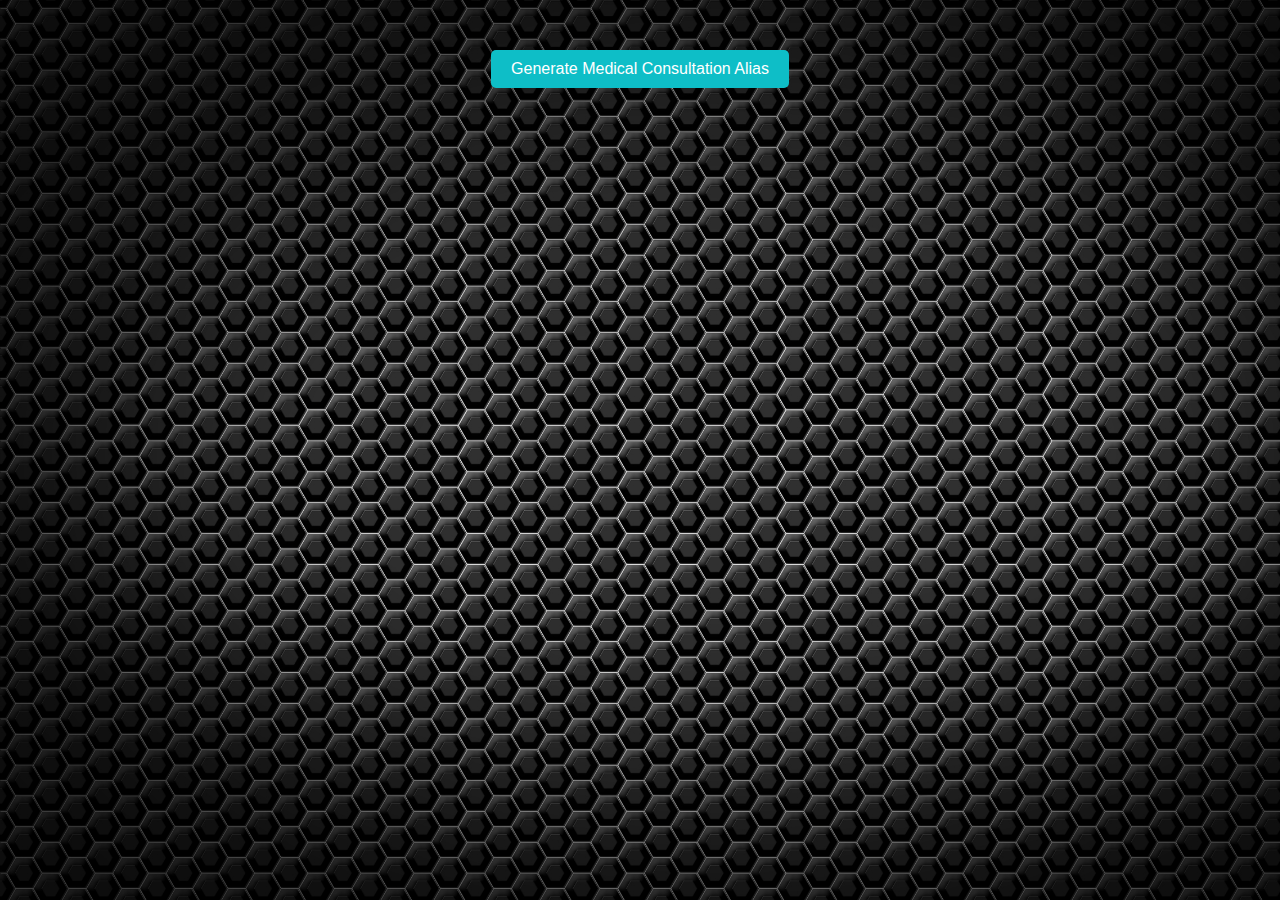
==== commit 4e748cf3: "Update index.html" ====
--- a/index.html
+++ b/index.html
@@ -1,11 +1,63 @@
-<!DOCTYPE html>
-<html lang="en-us">
+<!DOCTYPE html PUBLIC "-//W3C//DTD XHTML 1.0 Strict//EN" "http://www.w3.org/TR/xhtml1/DTD/xhtml1-strict.dtd">
+
+<html xmlns="http://www.w3.org/1999/xhtml" lang="en-us" xml:lang="en-us">
 <head>
-    <meta charset="UTF-8">
-    <meta name="viewport" content="width=device-width, initial-scale=1.0">
-    <title>Pexip Health Consultation</title>
+    <title>Pexip Health</title>
     <link rel="stylesheet" type="text/css" href="style.css" />
-    <script type="text/javascript" src="https://cklab-edges.ck-collab-engtest.com/static/webrtc/js/pexrtc.js"></script>
+    <meta name="robots" content="noindex, nofollow" />
+    <script type='text/javascript'>
+    window.onload = function() {
+        function generateAlias() {
+            const characters = 'ABCDEFGHIJKLMNOPQRSTUVWXYZabcdefghijklmnopqrstuvwxyz0123456789';
+            let alias = 'ph';
+            for (let i = 0; i < 15; i++) {
+                alias += characters.charAt(Math.floor(Math.random() * characters.length));
+            }
+            return alias;
+        }
+
+        // Add event listener for the generate button
+        document.getElementById('generate-button').addEventListener('click', function() {
+            const alias = generateAlias();
+            document.getElementById('id_alias').value = alias; // Populate the alias in the conference alias input field
+            document.getElementById('alias-display').innerText = alias; // Display the alias
+            document.getElementById('generate-button-container').style.display = 'none'; // Hide the button
+
+            // Show the form fields and buttons
+            document.getElementById('id_form').style.display = 'block';
+        });
+
+        // Update form fields based on user selection
+        document.getElementById('role-select').addEventListener('change', function() {
+            var role = this.value;
+            var nameField = document.getElementById('id_name');
+            var providerSelect = document.getElementById('provider-select');
+            var providerDisplay = document.getElementById('provider-display');
+
+            if (role === 'provider') {
+                providerSelect.style.display = 'block';
+                nameField.style.display = 'none';
+                providerSelect.addEventListener('change', function() {
+                    var providerName = this.value;
+                    providerDisplay.innerText = providerName;
+                    nameField.value = providerName; // Populate name field with selected provider
+                    providerSelect.style.display = 'none'; // Hide provider select after selection
+                });
+            } else if (role === 'patient') {
+                providerSelect.style.display = 'none';
+                providerDisplay.innerText = '';
+                nameField.style.display = 'block';
+                nameField.value = ''; // Clear the name field
+            } else {
+                providerSelect.style.display = 'none';
+                providerDisplay.innerText = '';
+                nameField.style.display = 'none';
+                nameField.value = ''; // Clear the name field if no role is selected
+            }
+        });
+    }
+    </script>
+    <meta name="robots" content="NONE,NOARCHIVE" />
     <style>
         /* Center the generate button */
         #generate-button-container {
@@ -15,130 +67,101 @@
 
         #generate-button {
             display: inline-block;
-            background-color: #0ebec7;
+            background-color: #0ebec7; /* Match button color */
             color: white;
             border: none;
             padding: 10px 20px;
             font-size: 16px;
             cursor: pointer;
             border-radius: 5px;
+            margin-bottom: 20px;
         }
 
-        .form-container, .video-container { 
-            display: none;
-            margin: 10px 0;
+        #generate-button:hover {
+            background-color: #0a9a9b; /* Darker shade on hover */
         }
 
-        video {
-            width: 100%;
-            height: 300px;
-            background-color: #333;
-            margin-bottom: 10px;
+        #alias-display {
+            font-weight: bold;
+            font-size: 18px;
+            margin-top: 10px;
+        }
+
+        /* Hide form fields and buttons initially */
+        #id_form {
+            display: none;
+        }
+
+        /* Hide provider select and name field initially */
+        #provider-select {
+            display: none;
+        }
+
+        #id_name {
+            display: none;
         }
     </style>
 </head>
 
-<body>
+<body class="home">
+
+<!-- Generate Alias Button -->
 <div id="generate-button-container">
     <button id="generate-button">Generate Medical Consultation Alias</button>
     <div id="alias-display"></div>
 </div>
 
-<!-- Role Selection Form -->
-<div class="form-container" id="role-form">
-    <h3>Select Your Role:</h3>
-    <button onclick="selectRole('patient')">Patient</button>
-    <button onclick="selectRole('provider')">Provider</button>
-    <button onclick="selectRole('both')">Both</button>
+<!-- Container -->
+<div id="container" class="site">
+    <!-- Header -->
+    <header id="header" class="branding" role="banner">
+        <!-- <img src="img/pexhealthlogo.png" alt="MAIN LOGO"> -->
+        <!-- <h1>Connect</h1> -->
+    </header>
+    <!-- END Header -->
+
+    <!-- Content -->
+    <div id="maincontent" class="main site join">
+        <form id="id_form" action="conference.html" method="get">
+            <label for="id_alias" class="vh">Enter the conference alias</label>
+            <input type="text" value="" name="alias" id="id_alias" placeholder="Enter the conference alias" required class="webrtcinput">
+
+            <label for="role-select" class="vh">You are a</label>
+            <select id="role-select" class="webrtcinput">
+                <option value="">Select role</option>
+                <option value="provider">Provider</option>
+                <option value="patient">Patient</option>
+            </select>
+
+            <label for="provider-select" class="vh" id="provider-label">Select a provider</label>
+            <select id="provider-select" class="webrtcinput">
+                <option value="">Select a provider</option>
+                <option value="Dr. JDemo">Dr. JDemo</option>
+                <option value="Dr. MDemo">Dr. MDemo</option>
+                <option value="Dr. CDemo">Dr. CDemo</option>
+            </select>
+            <div id="provider-display" class="vh"></div>
+
+            <label for="id_name" class="vh">Enter your name</label>
+            <input type="text" value="" name="name" id="id_name" placeholder="Enter your name" required class="webrtcinput">
+
+            <select name="bandwidth" class="webrtcinput" id="id_bandwidth">
+                <option value="1920">Maximum Bandwidth (1920kbps)</option>
+                <option value="1280" selected>High Bandwidth (1280kbps)</option>
+                <option value="576">Medium Bandwidth (576kbps)</option>
+                <option value="192">Low Bandwidth (192kbps)</option>
+            </select>
+
+            <input type="submit" value="Join Conference" name="join" id="id_join" class="webrtcbutton">
+            <input type="submit" value="Present Screen Only" name="join_pres" id="id_join_pres" class="webrtcbutton">
+            <input type="submit" value="Start a Session" name="create_vmr" id="create_vmr" class="webrtcbutton">
+        </form>
+    </div>
+    <!-- END Content -->
+
+    <div id="footer"> </div>
 </div>
-
-<!-- Patient Form -->
-<div class="form-container" id="patient-form">
-    <label for="patient-name">Enter your name:</label>
-    <input type="text" id="patient-name" placeholder="Your Name" required>
-    <button onclick="joinConference('guest')">Join as Patient</button>
-</div>
-
-<!-- Provider Form -->
-<div class="form-container" id="provider-form">
-    <label for="provider-select">Select a Provider:</label>
-    <select id="provider-select">
-        <option value="Dr. JDemo">Dr. JDemo</option>
-        <option value="Dr. MDemo">Dr. MDemo</option>
-        <option value="Dr. CDemo">Dr. CDemo</option>
-    </select>
-    <button onclick="joinConference('host')">Join as Provider</button>
-</div>
-
-<!-- Video Containers -->
-<div class="video-container" id="patient-video">
-    <video id="patient-video-element" autoplay controls></video>
-</div>
-
-<div class="video-container" id="provider-video">
-    <video id="provider-video-element" autoplay controls></video>
-</div>
-
-<script>
-    // Generate alias function
-    function generateAlias() {
-        const characters = 'ABCDEFGHIJKLMNOPQRSTUVWXYZabcdefghijklmnopqrstuvwxyz0123456789';
-        let alias = 'ph';
-        for (let i = 0; i < 15; i++) {
-            alias += characters.charAt(Math.floor(Math.random() * characters.length));
-        }
-        return alias;
-    }
-
-    // Show role selection form on button click
-    document.getElementById('generate-button').addEventListener('click', () => {
-        const alias = generateAlias();
-        document.getElementById('alias-display').innerText = `Alias: ${alias}`;
-        document.getElementById('role-form').style.display = 'block';
-    });
-
-    // Handle role selection and display appropriate form
-    function selectRole(role) {
-        document.getElementById('role-form').style.display = 'none';
-        if (role === 'patient') {
-            document.getElementById('patient-form').style.display = 'block';
-        } else if (role === 'provider') {
-            document.getElementById('provider-form').style.display = 'block';
-        } else if (role === 'both') {
-            joinConference('both');
-        }
-    }
-
-    // Start video conference based on role
-    function joinConference(role) {
-        if (role === 'guest') {
-            startVideo('patient-video-element', 'guest');
-            document.getElementById('patient-video').style.display = 'block';
-        } else if (role === 'host') {
-            const providerName = document.getElementById('provider-select').value;
-            startVideo('provider-video-element', 'host', providerName);
-            document.getElementById('provider-video').style.display = 'block';
-        } else if (role === 'both') {
-            startVideo('provider-video-element', 'host', 'Provider');
-            startVideo('patient-video-element', 'guest');
-            document.getElementById('provider-video').style.display = 'block';
-            document.getElementById('patient-video').style.display = 'block';
-        }
-    }
-
-    // Initialize and play video based on role
-    function startVideo(videoElementId, role, name = '') {
-        const videoElement = document.getElementById(videoElementId);
-        const alias = document.getElementById('alias-display').innerText.split(': ')[1];
-        const bandwidth = 1280; // Example bandwidth
-
-        const url = `conference.html?alias=${alias}&role=${role}&name=${name}&bandwidth=${bandwidth}`;
-        console.log(`Starting ${role} conference: ${url}`);
-        
-        // Simulate video loading (in a real scenario, you would connect to the actual WebRTC stream)
-        videoElement.src = 'img/healthcareGraph2.mp4';  // Placeholder video
-    }
-</script>
+<!-- END Container -->
 
 </body>
 </html>
